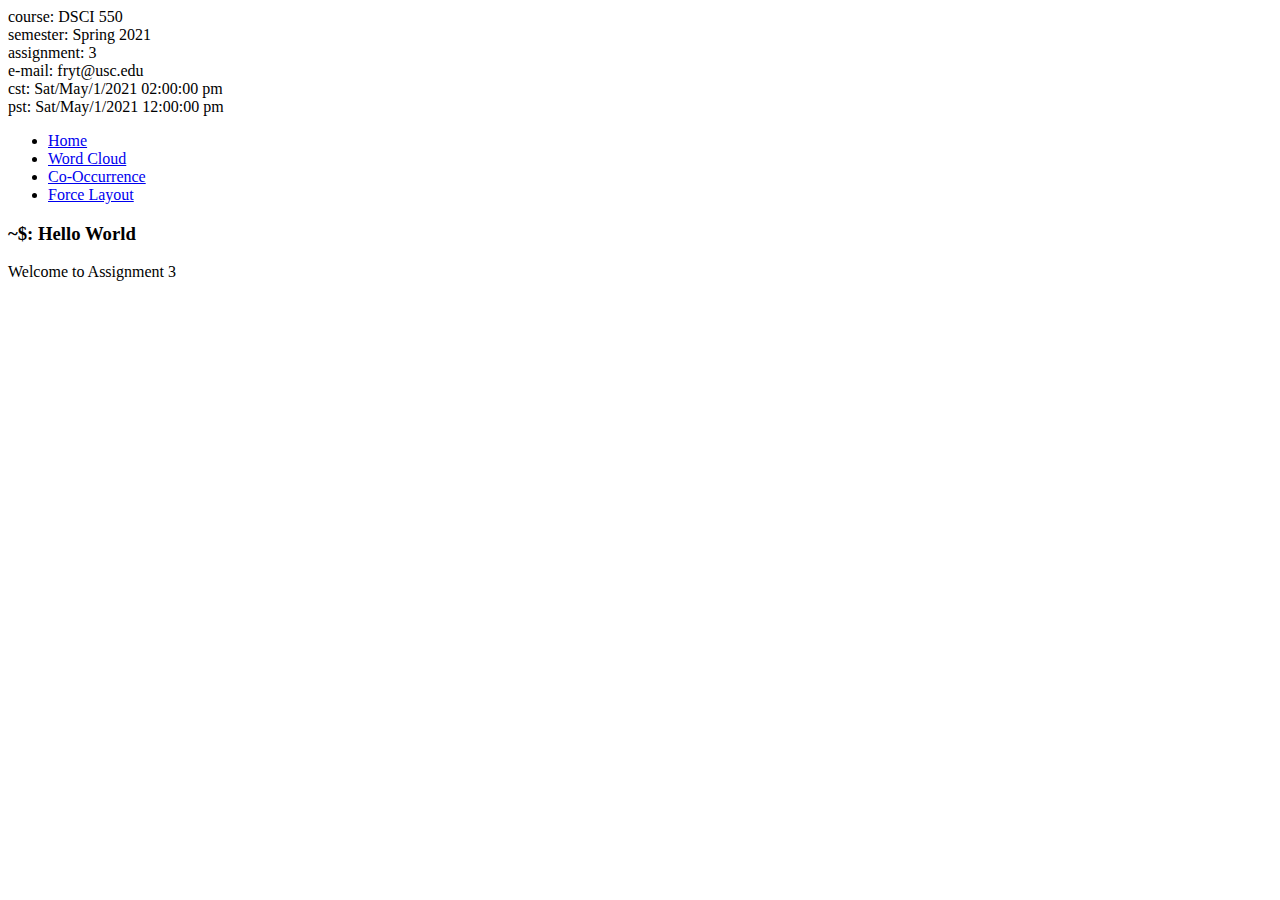
==== index.html @ 32db1c0a "working links" ====
<!DOCTYPE html>
<html lang="en">
<script src="http://d3js.org/d3.v3.min.js" charset="utf-8"></script>
<link rel="stylesheet" href="static/style/style.css">

<head>
  <meta charset="utf-8">
  <title>DSCI 550 Assignment 3 | Home</title>
</head>

<body>
  <div class="title">
    <div class="title-left">
      <div class="title-row">
        <div class="title-cell">
          <text class="key">course: </text><text class="value">DSCI 550</text>
        </div>
        <div class="title-cell">
          <text class="key">semester: </text><text class="value">Spring 2021</text>
        </div>
        <div class="last-title-cell">
          <text class="key">assignment: </text><text class="value">3</text>
        </div>
      </div>
      <div class="title-row">
        <div class="last-title-cell">
          <text class="key">e-mail: </text><text class="value">fryt@usc.edu</text>
        </div>
      </div>
    </div>
    <div class="title-right">
      <div class="title-row">
        <div class="last-title-cell">
          <text class="key">cst: </text><text class="value">Sat/May/1/2021 02:00:00 pm</text>
        </div>
      </div>
      <div class="title-row">
        <div class="last-title-cell">
          <text class="key">pst: </text><text class="value">Sat/May/1/2021 12:00:00 pm</text>
        </div>
      </div>
    </div>
  </div>

  <div class="page">
    <div class="nav bevel">
      <div style="margin: 2px 0px 0px 0px;">
        <div class="nav-accent small-rec bevel"></div>
        <div class="nav-accent small-rec bevel"></div>
      </div>
      <div class="row-spacer"></div>
      <ul class="links-container brackets-title">
        <li><a class="on-page" href="/index.html">Home</a></li>
        <li><a class="not-page" href="/wordcloud.html">Word Cloud</a></li>
        <li><a class="not-page" href="/cooccurrence.html">Co-Occurrence</a></li>
        <li><a class="not-page" href="/forcelayout.html">Force Layout</a></li>
      </ul>
      <div class="row-spacer"></div>
      <div class="nav-accent big-rec bevel"></div>
    </div>

    <h3>~$: Hello World <div class='blinking'></div></h3>

    <div class="content">
      Welcome to Assignment 3
    </div>
  </div>
</body>
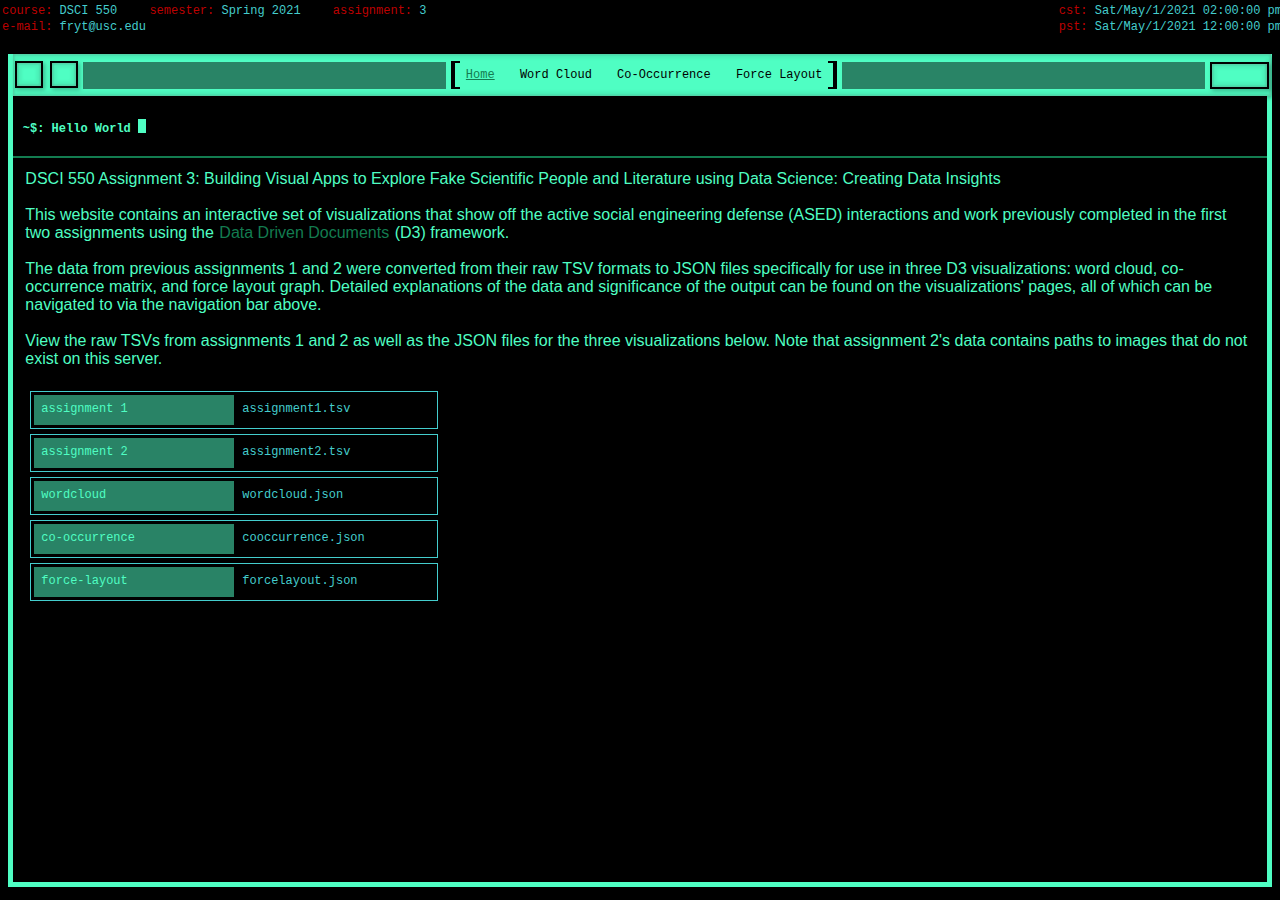
==== commit 2ff0916f: "working vizs" ====
--- a/index.html
+++ b/index.html
@@ -62,7 +62,34 @@
     <h3>~$: Hello World <div class='blinking'></div></h3>
 
     <div class="content">
-      Welcome to Assignment 3
+      DSCI 550 Assignment 3: Building Visual Apps to Explore Fake Scientific People and Literature using Data Science: Creating Data Insights
+      <br><br>
+      This website contains an interactive set of visualizations that show off the active social engineering defense (ASED) interactions and work previously completed in the first two assignments using the <a href="https://d3js.org/">Data Driven Documents</a> (D3) framework.
+      <br><br>
+      The data from previous assignments 1 and 2 were converted from their raw TSV formats to JSON files specifically for use in three D3 visualizations: word cloud, co-occurrence matrix, and force layout graph. Detailed explanations of the data and significance of the output can be found on the visualizations' pages, all of which can be navigated to via the navigation bar above.
+      <br><br>
+      View the raw TSVs from assignments 1 and 2 as well as the JSON files for the three visualizations below. Note that assignment 2's data contains paths to images that do not exist on this server.
+      <br><br>
+      <div class="data-key-pair">
+        <div class="data-key">assignment 1</div>
+        <div class="data-value"><a href="static/data/assignment1.tsv">assignment1.tsv</a></div>
+      </div>
+      <div class="data-key-pair">
+        <div class="data-key">assignment 2</div>
+        <div class="data-value"><a href="static/data/assignment2.tsv">assignment2.tsv</a></div>
+      </div>
+      <div class="data-key-pair">
+        <div class="data-key">wordcloud</div>
+        <div class="data-value"><a href="static/data/wordcloud.json">wordcloud.json</a></div>
+      </div>
+      <div class="data-key-pair">
+        <div class="data-key">co-occurrence</div>
+        <div class="data-value"><a href="static/data/cooccurrence.json">cooccurrence.json</a></div>
+      </div>
+      <div class="data-key-pair">
+        <div class="data-key">force-layout</div>
+        <div class="data-value"><a href="static/data/forcelayout.json">forcelayout.json</a></div>
+      </div>
     </div>
   </div>
 </body>
--- a/static/style/style.css
+++ b/static/style/style.css
@@ -0,0 +1,332 @@
+@font-face {
+  font-family: "Code";
+  src: url("Code7X5Regular-ypBe.ttf");
+}
+
+:root {
+    --background-color:   #000000;
+    --main-color:         #4FFEC3;
+    --accent-color:       #44CDCD;
+    --red-color:          #BD0000;
+    --darkgreen-color:    #137C50;
+    --shadegreen-color:   #298366;
+
+    --main-font:          "Lucida Grande","Droid Sans",Arial,Helvetica,sans-serif;
+    --accent-font:        "Code", Courier, serif;
+    --title-font-size:    12px;
+}
+
+body {
+  font-family: var(--main-font);
+  width: 100%;
+  height: 100%;
+  margin: 0; /* Space from this element (entire page) and others*/
+  padding: 0; /*space from content and border*/
+  background-color: var(--background-color);
+  color: var(--main-color);
+  overflow: hidden;
+}
+h3 {
+  font-family: var(--accent-font);
+  font-size: var(--title-font-size);
+  padding: 10px 10px 20px 10px;
+  border-bottom: 2px solid var(--darkgreen-color);
+}
+
+.title {
+  top: 0;
+  left: 0;
+  padding: 2px;
+  width: 100%;
+  height: 43px;
+  background-color: var(--background-color);
+  position: relative;
+  margin-bottom: 5px;
+  font-family: var(--accent-font);
+  font-size: var(--title-font-size);
+  display: inline-flex;
+  flex-direction: row;
+  flex-wrap: nowrap;
+  justify-content: space-between;
+  align-items: flex-start;
+}
+.title-left {
+  left: 0px;
+  top: 0px;
+}
+.title-right {
+  right: 0px;
+  top: 0px;
+}
+.title-row {
+  display: block;
+}
+.title-cell {
+  display: inline-block;
+  margin: 0px 25px 2px 0px;
+}
+.last-title-cell {
+  display: inline-block;
+  margin: 0px 0px 2px 0px;
+}
+.key {
+  color: var(--red-color);
+}
+.value {
+  color: var(--accent-color);
+}
+.page {
+  width: 98%;
+  height: 92vh;
+  border: 5px solid var(--main-color);
+  border-top: 0px;
+  display:block;
+  margin: auto;
+}
+.nav {
+  top: 0;
+  left: 0;
+  padding: 2px;
+  width: 100%;
+  height: 38px;
+  background-color: var(--main-color);
+  position: relative;
+  font-family: var(--accent-font);
+  font-size: var(--title-font-size);
+  display: inline-flex;
+  flex-direction: row;
+  flex-wrap: nowrap;
+  justify-content: center;
+  align-items: center;
+}
+.nav-accent {
+  border: 2px solid var(--background-color);
+  display: inline-block;
+  height: 23px;
+}
+.small-rec {
+  width: 24px;
+}
+.big-rec {
+  width: 55px;
+}
+.bevel {
+  box-shadow:
+    inset 0 0 2px 0 rgba(255,255,255,.4),
+    inset 0 0 3px 0 rgba(0,0,0,.4),
+    inset 0 0 3px 5px rgba(0,0,0,.05),
+    2px 2px 4px 0 rgba(0,0,0,.25);
+}
+.row-spacer {
+  height: 27px;
+  margin: 0px 5px 0px 5px;
+  background-color: rgba(0, 0, 0, 0.48);
+  flex-grow: 1;
+}
+.links-container {
+  text-align: center;
+  padding: 0;
+  margin: 0;
+}
+.brackets-title {
+  background-image: linear-gradient(#000, #000),
+    linear-gradient(#000, #000),
+    linear-gradient(#000, #000),
+    linear-gradient(#000, #000);
+  background-repeat: no-repeat;
+  background-size: 5px 2px;
+  background-position: top left, top right, bottom left, bottom right;
+  border: solid #000;
+  text-align: justify;
+  border-width: 0 4px;
+  display: inline-block;
+  vertical-align: top;
+  padding: 7px 2px;
+}
+.links-container li {
+  display: inline;
+  margin: 1px;
+}
+.links-container a{
+  display: inline;
+  margin: 0px 8px 0px 8px;
+}
+.not-page {
+  color: var(--background-color);
+  text-decoration: none;
+}
+.on-page {
+  color: var(--darkgreen-color);
+  text-decoration: underline;
+}
+.links-container a:hover{
+  color: var(--darkgreen-color);
+}
+.blinking {
+  width: 8px;
+  height: 14px;
+  position: relative;
+  top: 1px;
+  background-color: var(--main-color);
+  -webkit-animation: blinking 2s infinite;
+  animation: blinking 1s infinite;
+  display: inline-block;
+}
+@keyframes blinking {
+  0% {
+      background-color: transparent;
+  }
+  49% {
+      background-color: transparent
+  }
+  50% {
+      background-color: var(--main-color);
+  }
+}
+.content {
+  width: 98%;
+  height: 82%;
+  margin: auto;
+  font-family: var(--main-font);
+  font-size: 16px;
+}
+.content a{
+  color: var(--darkgreen-color);
+  text-decoration: none;
+  border: 1px solid transparent;
+}
+.content a:active{
+  color: var(--darkgreen-color);
+  background-color: var(--main-color);
+  border: 1px solid var(--darkgreen-color);
+}
+.data-key-pair {
+  width: 400px;
+  height: 30px;
+  border: 1px solid var(--accent-color);
+  padding: 3px;
+  display: grid;
+  grid-template-columns: 50% 50%;
+  font-family: var(--accent-font);
+  font-size: 12px;
+  margin: 5px;
+}
+.data-key {
+  display: inline-block;
+  background-color: var(--shadegreen-color);
+  padding: 7px;
+}
+.data-value {
+  display: inline-block;
+  padding: 7px;
+}
+.data-value a{
+  color: var(--accent-color);
+  text-decoration: none;
+}
+.data-value a:active{
+  background-color: transparent;
+  color: var(--accent-color);
+}
+.data-value:active{
+  color: var(--accent-color);
+  background-color: var(--shadegreen-color);
+  text-decoration: none;
+}
+.content-grid {
+  width: 98%;
+  height: 82%;
+  margin: auto;
+  display: grid;
+  grid-template-columns: 70% 30%;
+}
+.viz-col {
+  display: inline-block;
+  margin: 0px 10px 0px 0px;
+  border: 1px solid var(--darkgreen-color);
+  display: flex;
+  flex-direction: column;
+  justify-content: center;
+  align-items: center;
+}
+.viz {
+  background-color: white;
+  border: 1px solid var(--accent-color);
+  display: block;
+  margin: 10px;
+}
+.viz-select {
+  position: relative;
+  width: 300px;
+  margin: 10px;
+  background-color: transparent;
+}
+.viz-select:after {
+  content: '';
+  width: 25.5px;
+  height: 23.5px;
+  background-image:
+    linear-gradient(45deg, transparent 50%, var(--accent-color) 50%),
+    linear-gradient(135deg, var(--accent-color) 50%, transparent 50%),
+    linear-gradient(to right, transparent, transparent);
+  background-position:
+    calc(100% - 12px) calc(1em - 8px),
+    calc(100% - 6px) calc(1em - 8px),
+    100% 0;
+  background-size:
+    6px 10px,
+    6px 10px,
+    4em 5em;
+  background-repeat: no-repeat;
+  right: 0px;
+  padding: 0px;
+  border: 1px solid var(--darkgreen-color);
+  border-left: 1px solid var(--accent-color);
+  position: absolute;
+  pointer-events: none;
+}
+/* IE11 hide native button (thanks Matt!) */
+select::-ms-expand {
+display: none;
+}
+.viz-select select {
+  -webkit-appearance: none;
+  -moz-appearance: none;
+  appearance: none;
+  display: block;
+  width: 100%;
+  padding: 5px;
+  float: right;
+  font-family: var(--accent-font);
+  font-size: var(--title-font-size);
+  color: var(--darkgreen-color);
+  background-color: var(--background-color);
+  background-image: none;
+  border: 1px solid var(--accent-color);
+  -ms-word-break: normal;
+  word-break: normal;
+}
+.viz-select option {
+  font-size: var(--title-font-size);
+  color: var(--darkgreen-color);
+  font-family: var(--accent-font);
+}
+.mag-btn {
+  width: 30px;
+  height: 30px;
+  background-color: var(--main-color);
+  padding: 3px;
+}
+.mag-btn:active {
+  width: 30px;
+  height: 30px;
+  background-color: var(--darkgreen-color);
+  padding: 3px;
+}
+.desc-col {
+  display: inline-block;
+  margin: 0px 0px 0px 10px;
+  padding: 10px;
+  border: 1px solid var(--darkgreen-color);
+  overflow-y: scroll;
+}
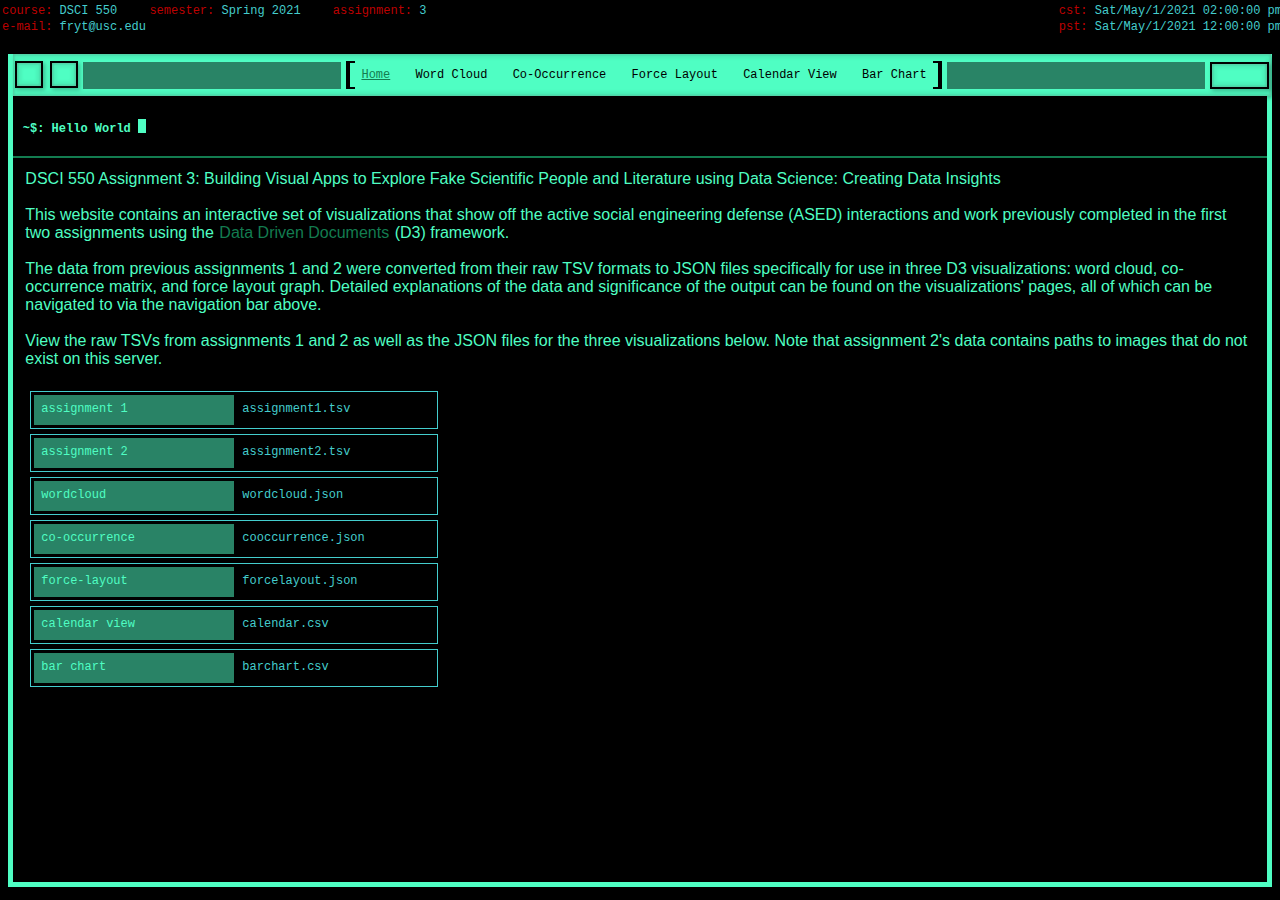
==== commit 43b57584: "all good" ====
--- a/index.html
+++ b/index.html
@@ -1,6 +1,5 @@
 <!DOCTYPE html>
 <html lang="en">
-<script src="http://d3js.org/d3.v3.min.js" charset="utf-8"></script>
 <link rel="stylesheet" href="static/style/style.css">
 
 <head>
@@ -54,6 +53,8 @@
         <li><a class="not-page" href="/wordcloud.html">Word Cloud</a></li>
         <li><a class="not-page" href="/cooccurrence.html">Co-Occurrence</a></li>
         <li><a class="not-page" href="/forcelayout.html">Force Layout</a></li>
+        <li><a class="not-page" href="/calendar.html">Calendar View</a></li>
+        <li><a class="not-page" href="/barchart.html">Bar Chart</a></li>
       </ul>
       <div class="row-spacer"></div>
       <div class="nav-accent big-rec bevel"></div>
@@ -90,6 +91,14 @@
         <div class="data-key">force-layout</div>
         <div class="data-value"><a href="static/data/forcelayout.json">forcelayout.json</a></div>
       </div>
+      <div class="data-key-pair">
+        <div class="data-key">calendar view</div>
+        <div class="data-value"><a href="static/data/calendar.csv">calendar.csv</a></div>
+      </div>
+      <div class="data-key-pair">
+        <div class="data-key">bar chart</div>
+        <div class="data-value"><a href="static/data/barchart.csv">barchart.csv</a></div>
+      </div>
     </div>
   </div>
 </body>
